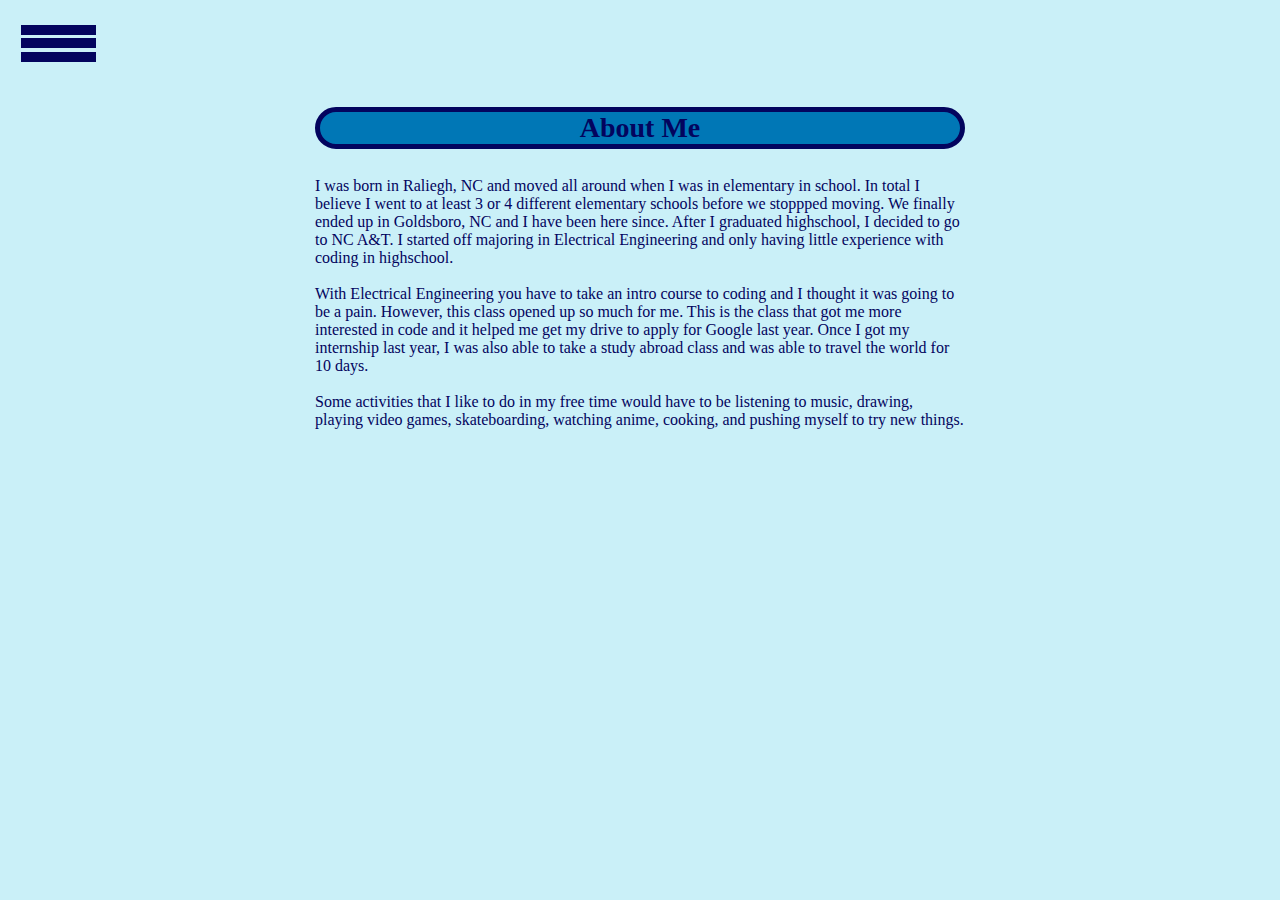
==== portfolio/src/main/webapp/about.html @ fc71c889 "Add more tabs for content" ====
<!DOCTYPE html>
<html>
  <head>
    <meta charset="UTF-8">
    <title>Jonathan Ward's Portfolio</title>
    <link rel="stylesheet" href="style.css">
    <script src="script.js"></script>
  </head>
  <div id="nav-bar" class="nav-bar">
      <a href="javascript:void(0)" class="closebtn" onclick="closeNav()">&times;</a>
      <br><br>
      <a href="index.html">Home</a>
      <a href="about.html">About</a>
      <a href="pastprojects.html">Past Projects</a>
      <a href="hiddentalents.html">Hidden Talents and Hobbies</a>
      <a href="gallery.html">Gallery</a>
      <a href="comments.html">Leave a Comment</a>
  </div>
  <div id="nav-tab" onclick="openNav()">
        <div class="nav-line"></div>
        <div class="nav-line"></div>
        <div class="nav-line"></div>
    </div>
    <body>
        <div id="content">
      <h3 class="centerheader">About Me</h3>
      <p>I was born in Raliegh, NC and moved all around when I was in elementary in school. In total I believe I went to at least 3 or 4 different elementary schools before we stoppped moving.
          We finally ended up in Goldsboro, NC and I have been here since. After I graduated highschool, I decided to go to NC A&T. I started off majoring in Electrical Engineering and only having
          little experience with coding in highschool.<br><br>With Electrical Engineering you have to take an intro course to coding and I thought it was going to be a pain. However, this class opened
          up so much for me. This is the class that got me more interested in code and it helped me get my drive to apply for Google last year. Once I got my internship last year, I was also able to 
          take a study abroad class and was able to travel the world for 10 days.<br><br>Some activities that I like to do in my free time would have to be listening to music, drawing, playing video games, 
          skateboarding, watching anime, cooking, and pushing myself to try new things.</p>
        </div>
    </body>
</html>
---- portfolio/src/main/webapp/style.css ----
#content {
  margin-left: auto;
  margin-right: auto;
  width: 650px;
}

#comment-container {
    padding-top: 20px;
    padding-bottom: 20px;
}

#quote-container {
  margin-top: 20px;
  color: #03045e;
  font-size: 24px;
}

body {
    background-color: #caf0f8;
    color: #03045e;
}

.title {
    background-color:#00b4d8;
    color:#03045e;
    text-align:center;
    font-size: 48px;
    border-style: solid;
    border-width: 5px;
    border-radius: 50px;
}

.centerbtn {
    text-align: center;
}

.center {
    text-align: center;
    font-size: 28px;
}

.centerheader {
    text-align: center;
    font-size: 28px;
    background-color:#0077b6;
    color:#03045e; 
    border-style: solid;
    border-width: 5px;
    border-radius: 50px;
}

.photocolumn {
   -ms-flex: 35%;
  flex: 35%;
  padding: 0 6px;
}

.drawingcolumn {
   -ms-flex: 25%;
  flex: 25%;
  padding: 0 6px;
}

.photolink {
   -ms-flex: 15%;
  flex: 15%;
  padding: 0 6px;
}

.smallheading {
    font-size: 20px;
    text-align: center;
}

.subheading {
    background-color:#90e0ef;
    border-style: solid;
    border-width: 5px;
    border-radius: 50px;
    color:#03045e;
    text-align:center;
    font-size: 20px;
    font-weight: bold;
}

.galleryheader {
    text-align: center;
    color:#03045e;
    font-size: 20px;
    padding: 32px;
}

.albumheader {
    text-align: center;
    color:#03045e;
    font-size: 28px;
    padding: 32px;
}

.btn {
    border: none;
    outline: none;
    padding: 10px 16px;
    background-color: #f1f1f1;
    cursor: pointer;
    font-size: 24px;
}

.btn:hover {
    background-color: #03045e;
    color:#caf0f8;
}

.row {
    display: -ms-flexbox;
    display: flex;
    -ms-flex-wrap: wrap;
    flex-wrap: wrap;
    padding: 0 6px;
}

.column {
  -ms-flex: 100%;
  flex: 100%;
  padding: 0 6px;
}

.two-images {
    -ms-flex: 35%;
    flex: 35%;
    padding: 0 6px;
}

.four-images {
    -ms-flex: 15%;
    flex: 15%;
    padding: 0 6px;
}

.column img {
  margin-top: 8px;
  vertical-align: middle;
}

/* The side navigation menu */
#nav-bar {
  display: none;
  flex-direction: column;
  position: fixed;
  font-size: 24px;
  align-content: center;
  height: 100%;
  width: 20vw;
  background-color:#03045e;
  transition: 2.5s;
}

/* The navigation menu links */
.nav-bar a {
  padding: 8px 8px 8px 32px;
  text-decoration: none;
  font-size: 30px;
  color: #90e0ef;
  display: block;
  transition: 0.3s;
}

/* When you mouse over the navigation links, change their color */
.nav-bar a:hover {
  background-color: #caf0f8;
  color:#03045e;
}

/* Position and style the close button (top right corner) */
.nav-bar .closebtn {
  position: absolute;
  top: 0;
  right: 25px;
  font-size: 36px;
  margin-left: 50px;
}

.nav-line {
    width: 75px;
    height: 10px;
    background-color: #03045e;
    margin: 0.3vw 0;
}


#nav-tab {
    display: inline-box;
    padding: 1vw;
    width: 3vw;
    align-content: center;
    cursor: pointer;
}

#nav-tab:hover {
    display: inline-box;
    padding: 1vw;
    width: 3vw;
    align-content: center;
    background-color: #03045e;
}

.hidden {
    display: none;
}
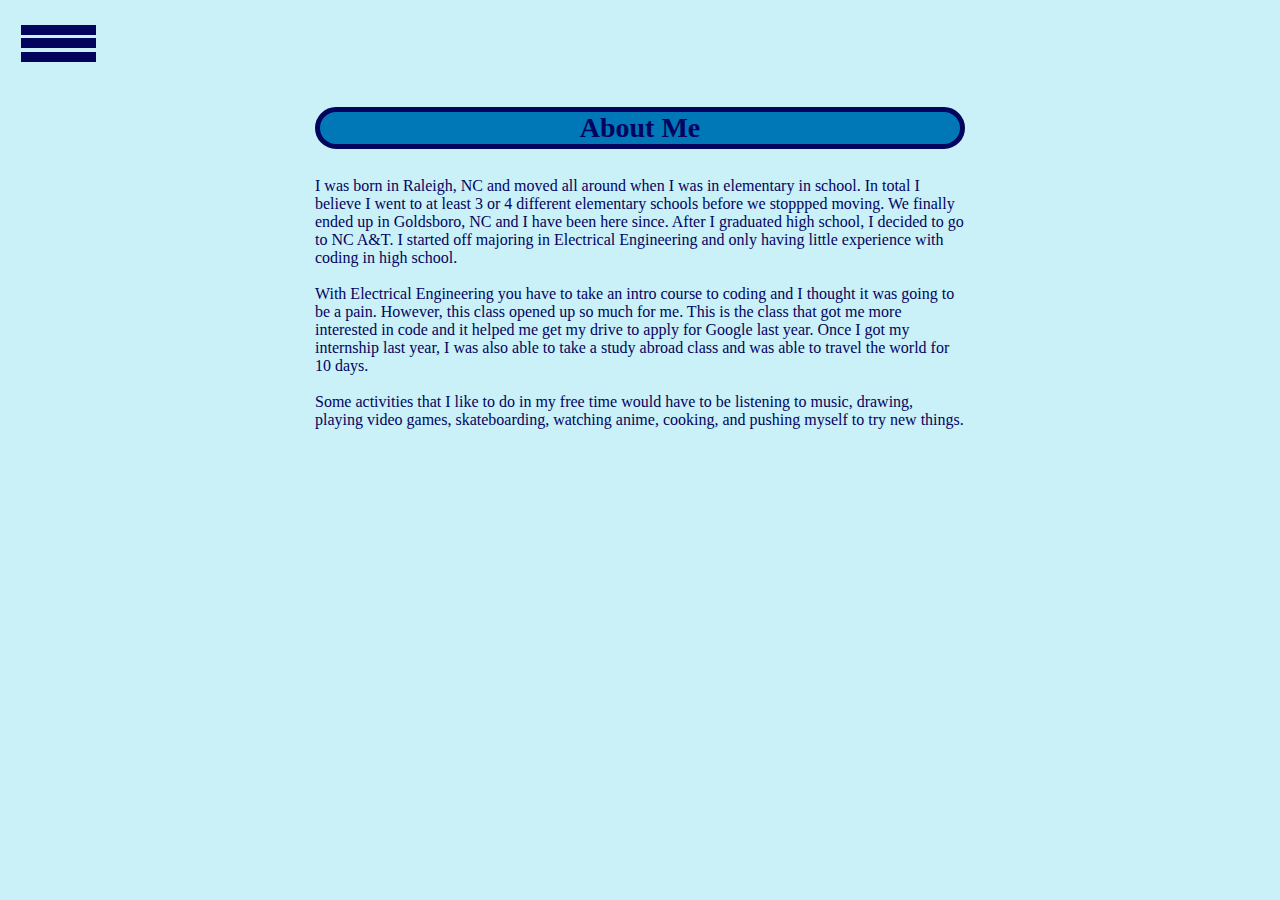
==== commit e084903d: "Changes to pom file and fixes some typos" ====
--- a/portfolio/src/main/webapp/about.html
+++ b/portfolio/src/main/webapp/about.html
@@ -24,9 +24,9 @@
     <body>
         <div id="content">
       <h3 class="centerheader">About Me</h3>
-      <p>I was born in Raliegh, NC and moved all around when I was in elementary in school. In total I believe I went to at least 3 or 4 different elementary schools before we stoppped moving.
-          We finally ended up in Goldsboro, NC and I have been here since. After I graduated highschool, I decided to go to NC A&T. I started off majoring in Electrical Engineering and only having
-          little experience with coding in highschool.<br><br>With Electrical Engineering you have to take an intro course to coding and I thought it was going to be a pain. However, this class opened
+      <p>I was born in Raleigh, NC and moved all around when I was in elementary in school. In total I believe I went to at least 3 or 4 different elementary schools before we stoppped moving.
+          We finally ended up in Goldsboro, NC and I have been here since. After I graduated high school, I decided to go to NC A&T. I started off majoring in Electrical Engineering and only having
+          little experience with coding in high school.<br><br>With Electrical Engineering you have to take an intro course to coding and I thought it was going to be a pain. However, this class opened
           up so much for me. This is the class that got me more interested in code and it helped me get my drive to apply for Google last year. Once I got my internship last year, I was also able to 
           take a study abroad class and was able to travel the world for 10 days.<br><br>Some activities that I like to do in my free time would have to be listening to music, drawing, playing video games, 
           skateboarding, watching anime, cooking, and pushing myself to try new things.</p>
--- a/portfolio/src/main/webapp/style.css
+++ b/portfolio/src/main/webapp/style.css
@@ -7,6 +7,8 @@
 #comment-container {
     padding-top: 20px;
     padding-bottom: 20px;
+    text-align: center;
+    display: table;
 }
 
 #quote-container {
